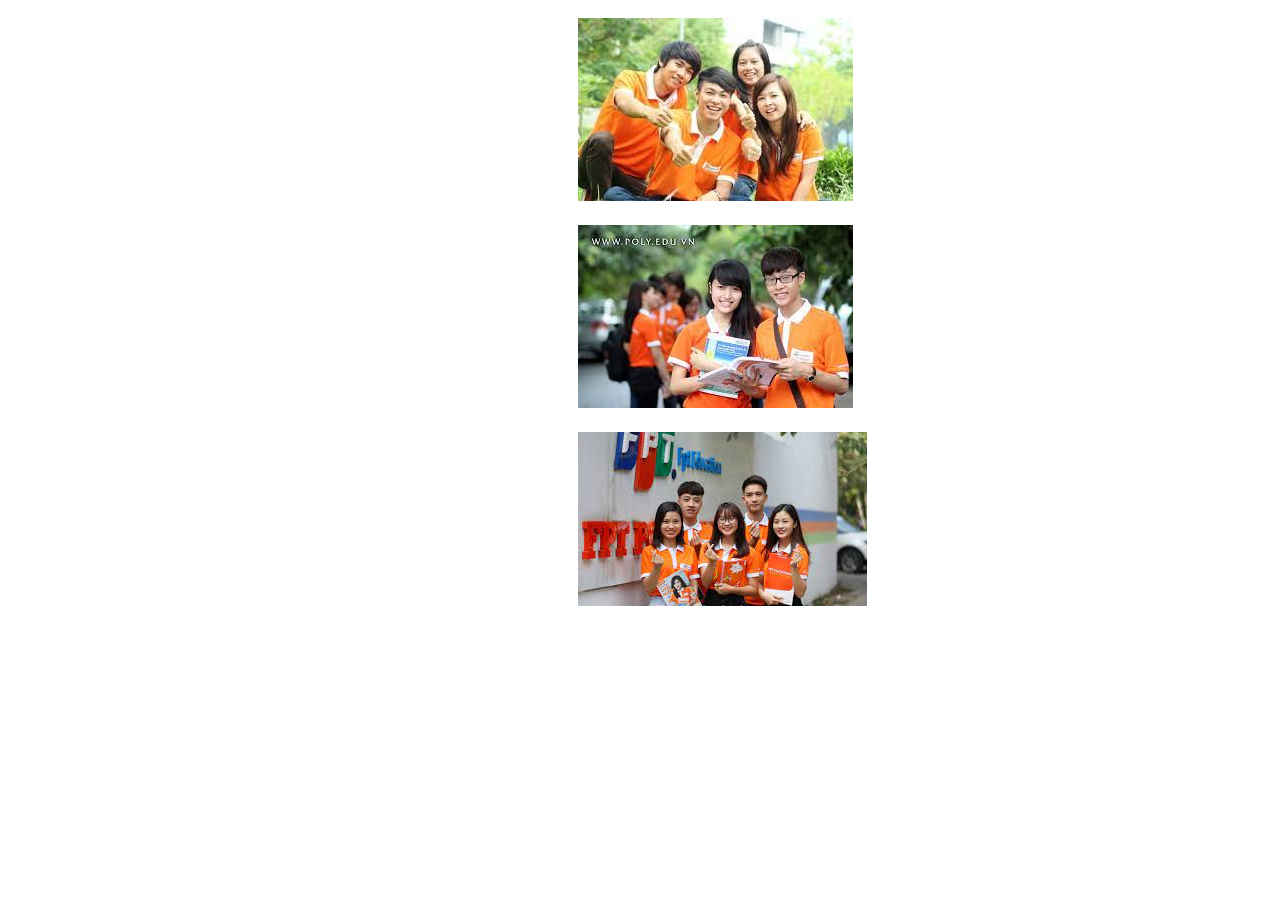
==== PAGES/index12_2.html @ c1a13e31 "lab" ====
<!DOCTYPE html>
<html lang="en">
<head>
    <meta charset="UTF-8">
    <meta http-equiv="X-UA-Compatible" content="IE=edge">
    <meta name="viewport" content="width=device-width, initial-scale=1.0">
    <title>Document</title>
    <link rel="stylesheet" href="../CSS/style12_2.css">
</head>
<body>
    <div class="all">
        <article>
            <iframe width="560" height="315" src="https://www.youtube.com/embed/-uF9NA5vhko" title="YouTube video player" frameborder="0" allow="accelerometer; autoplay; clipboard-write; encrypted-media; gyroscope; picture-in-picture" allowfullscreen name="main1"></iframe>
        </article>
        <aside>
           <div class="chon">
               <a href="https://www.youtube.com/embed/-uF9NA5vhko" target="main1"><img src="../IMAGES/sotay.jfif" alt=""></a>
             
           </div> 
           <div class="chon">
            <a href="https://www.youtube.com/embed/X6R5_2RzD4A" target="main1"><img src="../IMAGES/sotay2.jfif" alt=""></a>
               
        </div> 
        <div class="chon">
            <a href="https://www.youtube.com/embed/aLdTrNsVxy8" target="main1"><img src="../IMAGES/sinhvien.jfif" alt=""></a>
               
        </div> 
        </aside>
    </div>
</body>
</html>
---- CSS/style12_2.css ----
.all{
    display:flex ;
}
img{
    margin: 10px;
}
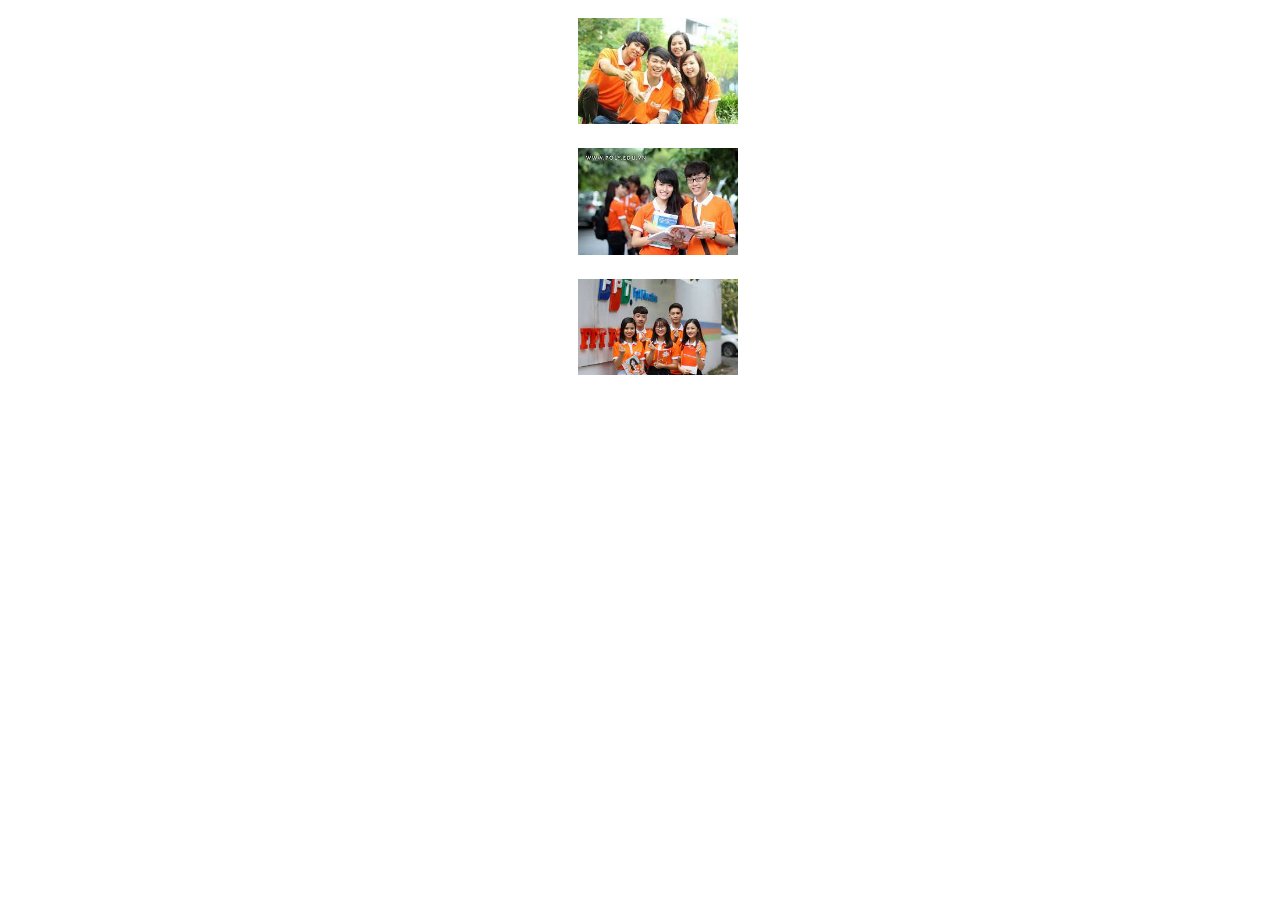
==== commit 4337bd23: "lab" ====
--- a/PAGES/index12_2.html
+++ b/PAGES/index12_2.html
@@ -10,19 +10,19 @@
 <body>
     <div class="all">
         <article>
-            <iframe width="560" height="315" src="https://www.youtube.com/embed/-uF9NA5vhko" title="YouTube video player" frameborder="0" allow="accelerometer; autoplay; clipboard-write; encrypted-media; gyroscope; picture-in-picture" allowfullscreen name="main1"></iframe>
+            <iframe width="560" height="315" src="https://www.youtube.com/embed/jNQXAC9IVRw" title="YouTube video player" frameborder="0" allow="accelerometer; autoplay; clipboard-write; encrypted-media; gyroscope; picture-in-picture" allowfullscreen name="main1"></iframe>
         </article>
         <aside>
            <div class="chon">
-               <a href="https://www.youtube.com/embed/-uF9NA5vhko" target="main1"><img src="../IMAGES/sotay.jfif" alt=""></a>
+               <a href="https://www.youtube.com/embed/ZUJJdeByJa0" target="main1"><img src="../IMAGES/sotay.jfif" alt="" width="160px"></a>
              
            </div> 
            <div class="chon">
-            <a href="https://www.youtube.com/embed/X6R5_2RzD4A" target="main1"><img src="../IMAGES/sotay2.jfif" alt=""></a>
+            <a href="https://www.youtube.com/embed/9UAC2qkcrDY" target="main1"><img src="../IMAGES/sotay2.jfif" alt="" width="160px"></a>
                
         </div> 
         <div class="chon">
-            <a href="https://www.youtube.com/embed/aLdTrNsVxy8" target="main1"><img src="../IMAGES/sinhvien.jfif" alt=""></a>
+            <a href="https://www.youtube.com/embed/Z_PG2NvG260" target="main1"><img src="../IMAGES/sinhvien.jfif" alt="" width="160px"></a>
                
         </div> 
         </aside>
